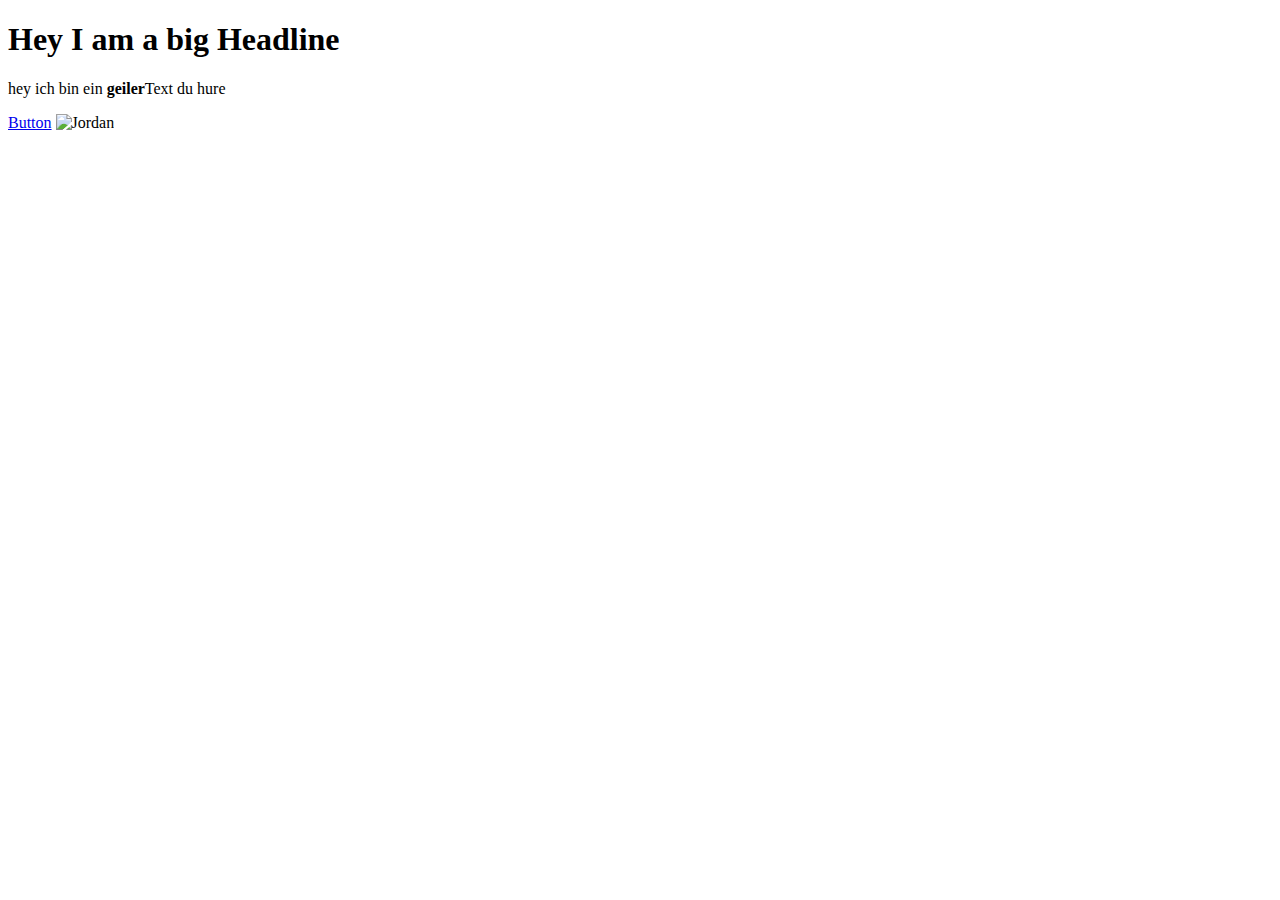
==== index.html @ e2c8100e "Überschrift, Text, Link & Bild" ====
<!DOCTYPE html>
<html>
    
<head>
    <title>Titel meiner Seite</title>
</head>

<body>
    <h1>Hey I am a big Headline</h1>
    <p>hey ich bin ein <b>geiler</b>Text du hure</p>
    <a href="www.jaybekay.de" target="_blank" title="JayBeKay Website">Button</a>
    <img src="https://lh5.googleusercontent.com/xuHp5fZQea8fLGU0k_rTYPcoAnfMwrlYjZHdhtjkgqA65pDW64WxPiqy8XhMYZwZ7GZdBEG_ws93HSwSFVjjBSc=w16383" alt="Jordan">
</body>
</html>
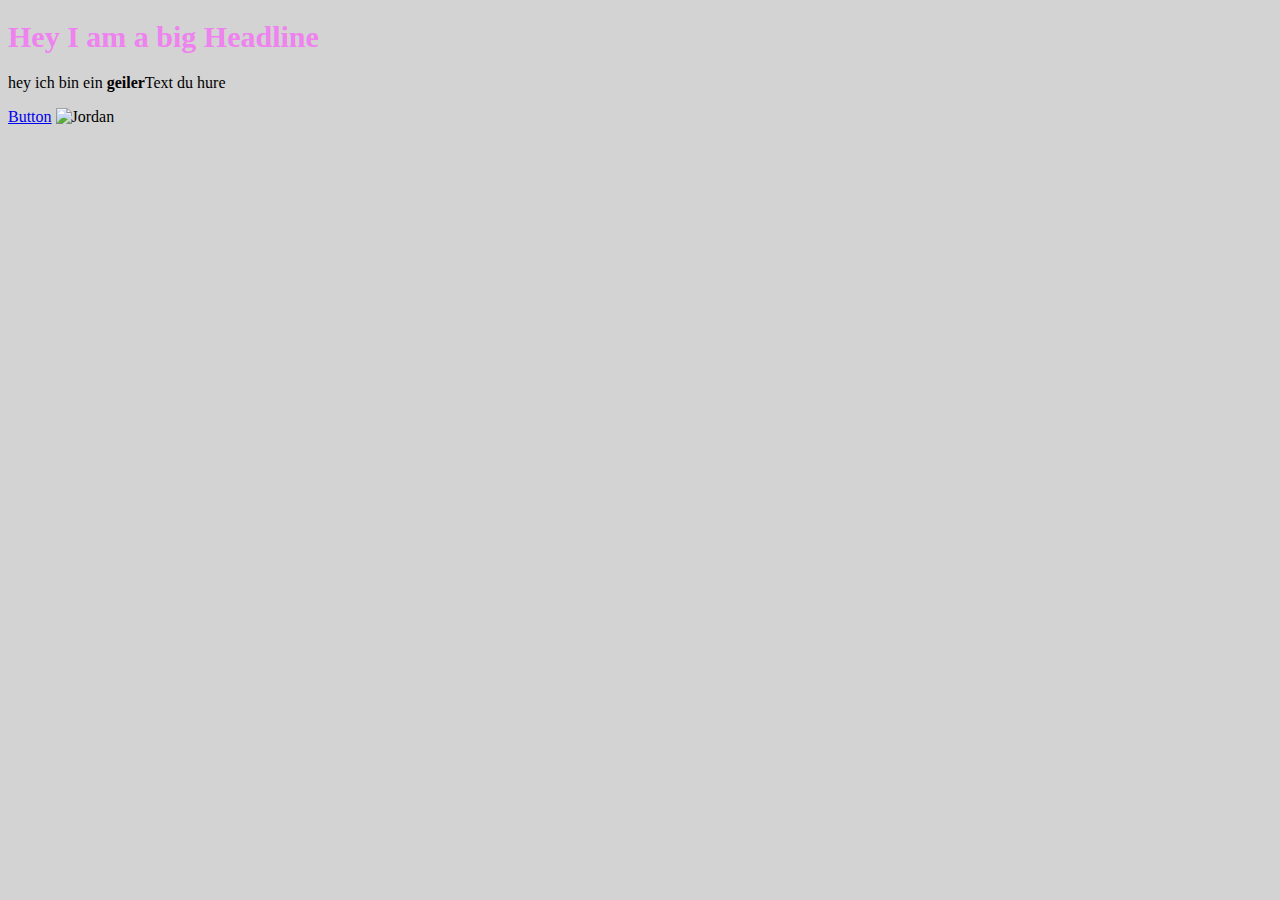
==== commit c8febb8f: "2 Seiten & CSS Stylesheet" ====
--- a/index.html
+++ b/index.html
@@ -3,6 +3,7 @@
     
 <head>
     <title>Titel meiner Seite</title>
+    <link rel="stylesheet" href="style.css">
 </head>
 
 <body>
@@ -11,4 +12,38 @@
     <a href="www.jaybekay.de" target="_blank" title="JayBeKay Website">Button</a>
     <img src="https://lh5.googleusercontent.com/xuHp5fZQea8fLGU0k_rTYPcoAnfMwrlYjZHdhtjkgqA65pDW64WxPiqy8XhMYZwZ7GZdBEG_ws93HSwSFVjjBSc=w16383" alt="Jordan">
 </body>
-</html>+</html>
+
+
+<!--
+    Kommentar in HTML
+    Kommentar in CSS
+    Link mit Hoverpreview & Neuen Tab
+
+
+    CSS: Inline Styles VS Rulesets 06 -> 0:55
+    Zum Stylen von mehreren H1 auf einmal im HTML-Text (RULESET, besser im CSS Dokument)
+    <style type="text/css">
+            h1 {
+                font-size: 30px; 
+                color: violet;
+            .underline {
+                text-decoration: underline;
+            }
+        </style>
+
+    VS
+
+    Inline Style (nur pro eine zeile)
+    <h2 style="font-size: 23px; color: darkviolet;"> Ich bin eine H2 </h2>
+
+    Klassen auch in Head > Style mit Punkt am Anfang
+    und body <h1 class="underline">Ich bin eine H1</h1>
+    Lassen sich auch kombinieren und addieren sich
+
+    Spans (leere Boxen, auch als Gruppierungen nutzbar)
+    Alle Spans innerhalb der H1 bekommen diese Farbe:
+    h1 span {
+        color: red;
+    }
+-->--- a/style.css
+++ b/style.css
@@ -0,0 +1,23 @@
+body {
+    background-color: lightgray;
+}
+h1 {
+    font-size: 30px; 
+    color: violet;
+}
+h2 {
+    font-size: 23px; 
+    color: darkviolet;
+}
+.underline {
+    text-decoration: underline;
+}
+.uppercase {
+    text-transform: uppercase;
+}
+.underline.uppercase {
+    color: darkred;
+}
+span {
+    color: red;
+}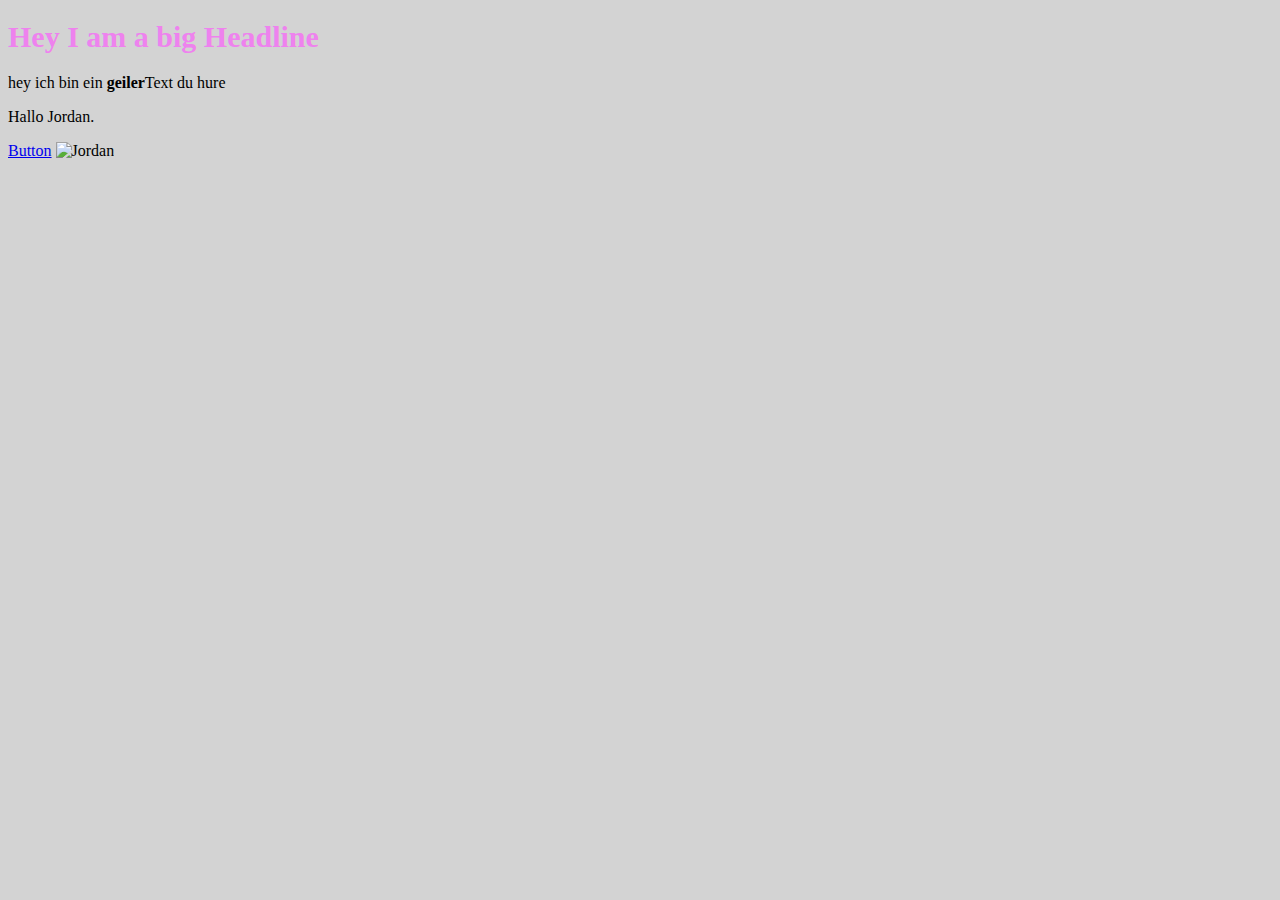
==== commit 093099f7: "Update index.html" ====
--- a/index.html
+++ b/index.html
@@ -1,19 +1,18 @@
 <!DOCTYPE html>
 <html>
-    
-<head>
+  <head>
     <title>Titel meiner Seite</title>
-    <link rel="stylesheet" href="style.css">
-</head>
+    <link rel="stylesheet" href="style.css" />
+  </head>
 
-<body>
+  <body>
     <h1>Hey I am a big Headline</h1>
     <p>hey ich bin ein <b>geiler</b>Text du hure</p>
+    <p>Hallo Jordan.</p>
     <a href="www.jaybekay.de" target="_blank" title="JayBeKay Website">Button</a>
-    <img src="https://lh5.googleusercontent.com/xuHp5fZQea8fLGU0k_rTYPcoAnfMwrlYjZHdhtjkgqA65pDW64WxPiqy8XhMYZwZ7GZdBEG_ws93HSwSFVjjBSc=w16383" alt="Jordan">
-</body>
+    <img src="https://lh5.googleusercontent.com/xuHp5fZQea8fLGU0k_rTYPcoAnfMwrlYjZHdhtjkgqA65pDW64WxPiqy8XhMYZwZ7GZdBEG_ws93HSwSFVjjBSc=w16383" alt="Jordan" />
+  </body>
 </html>
-
 
 <!--
     Kommentar in HTML
@@ -46,4 +45,4 @@
     h1 span {
         color: red;
     }
--->+-->
